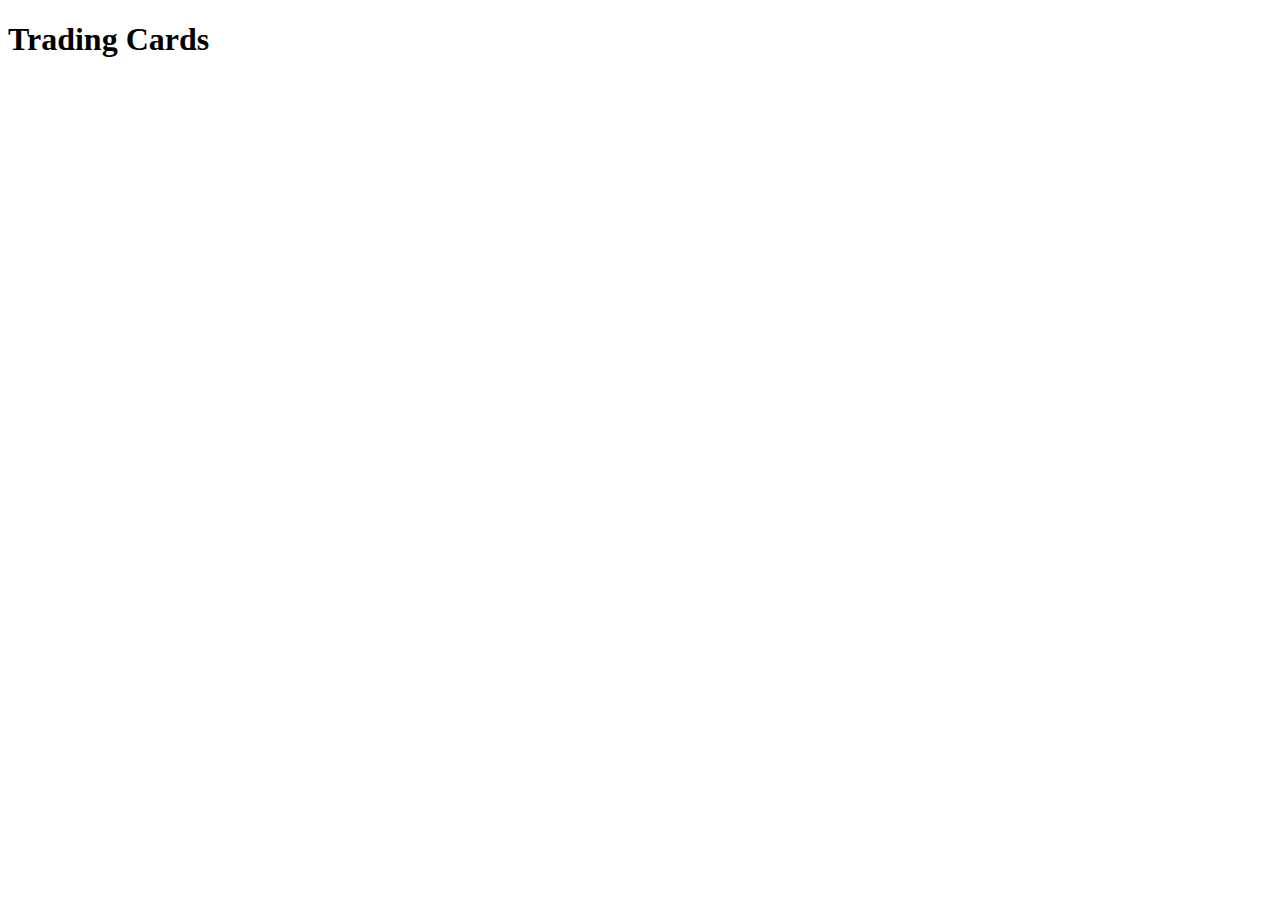
==== index.html @ a633c1d2 "project start" ====
<!DOCTYPE html>
<html lang="en">
<head>
    <meta charset="UTF-8">
    <meta name="viewport" content="width=device-width, initial-scale=1.0">
    <title>Trading Cards</title>
    <link href="./pages/page2.html" />
    <link href="./pages/page3.html"/>
</head>
<body>
    <h1>Trading Cards</h1>
</body>
</html>
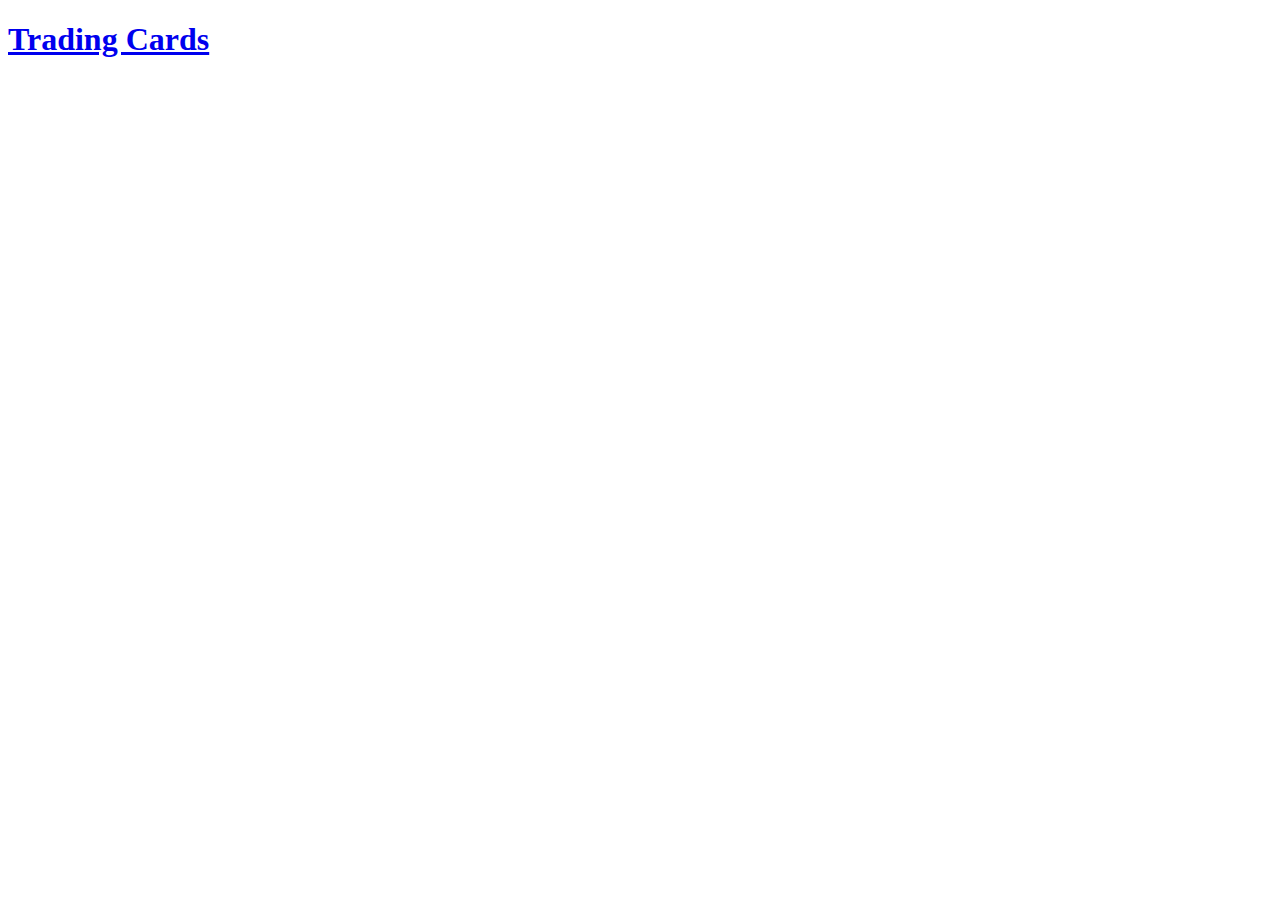
==== commit 573d708f: "link pages together" ====
--- a/index.html
+++ b/index.html
@@ -4,10 +4,13 @@
     <meta charset="UTF-8">
     <meta name="viewport" content="width=device-width, initial-scale=1.0">
     <title>Trading Cards</title>
-    <link href="./pages/page2.html" />
-    <link href="./pages/page3.html"/>
+
+    <link rel="stylesheet" href="../SBA/styles/index.css">
+    
+    <a href="../pages/page2.html" />
+    <a href="../pages/page3.html"/>
 </head>
 <body>
     <h1>Trading Cards</h1>
 </body>
-</html>+</html> 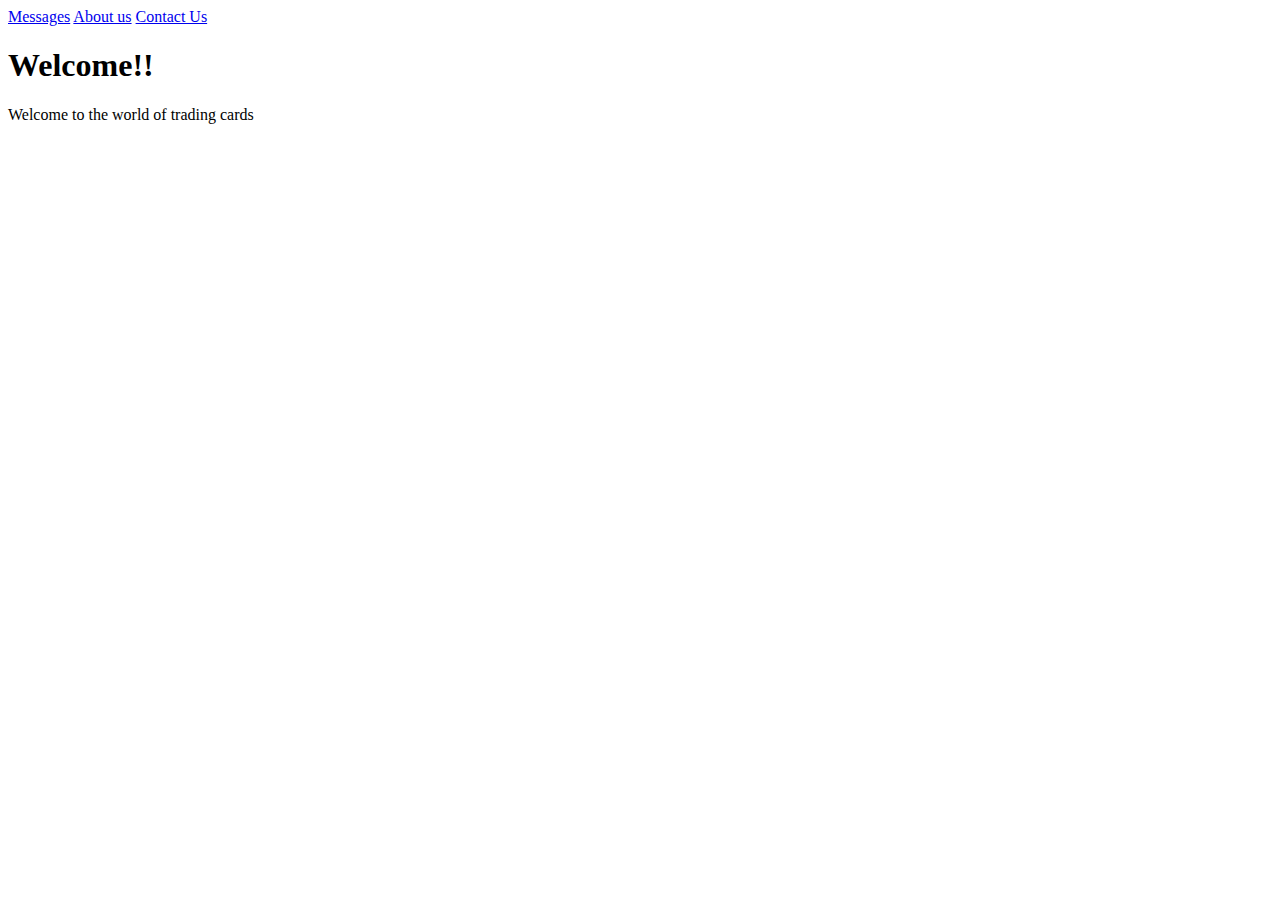
==== commit 9ea3eea8: "table & hover yay" ====
--- a/index.html
+++ b/index.html
@@ -3,14 +3,21 @@
 <head>
     <meta charset="UTF-8">
     <meta name="viewport" content="width=device-width, initial-scale=1.0">
+    <a href="../pages/page2.html" id="messages" class="messages"/>
+    <a href="../pages/page3.html" id="aboutus" class="aboutus"/>
     <title>Trading Cards</title>
 
     <link rel="stylesheet" href="../SBA/styles/index.css">
-    
-    <a href="../pages/page2.html" />
-    <a href="../pages/page3.html"/>
 </head>
+
 <body>
-    <h1>Trading Cards</h1>
+    <a href="../pages/page2.html">Messages</a>
+    <a href="../pages/page3.html">About us</a>
+    <a href="../pages/contactus.html">Contact Us</a>
+
+    <div>
+        <h1>Welcome!!</h1>
+        <p>Welcome to the world of trading cards</p>
+    </div>
 </body>
 </html> 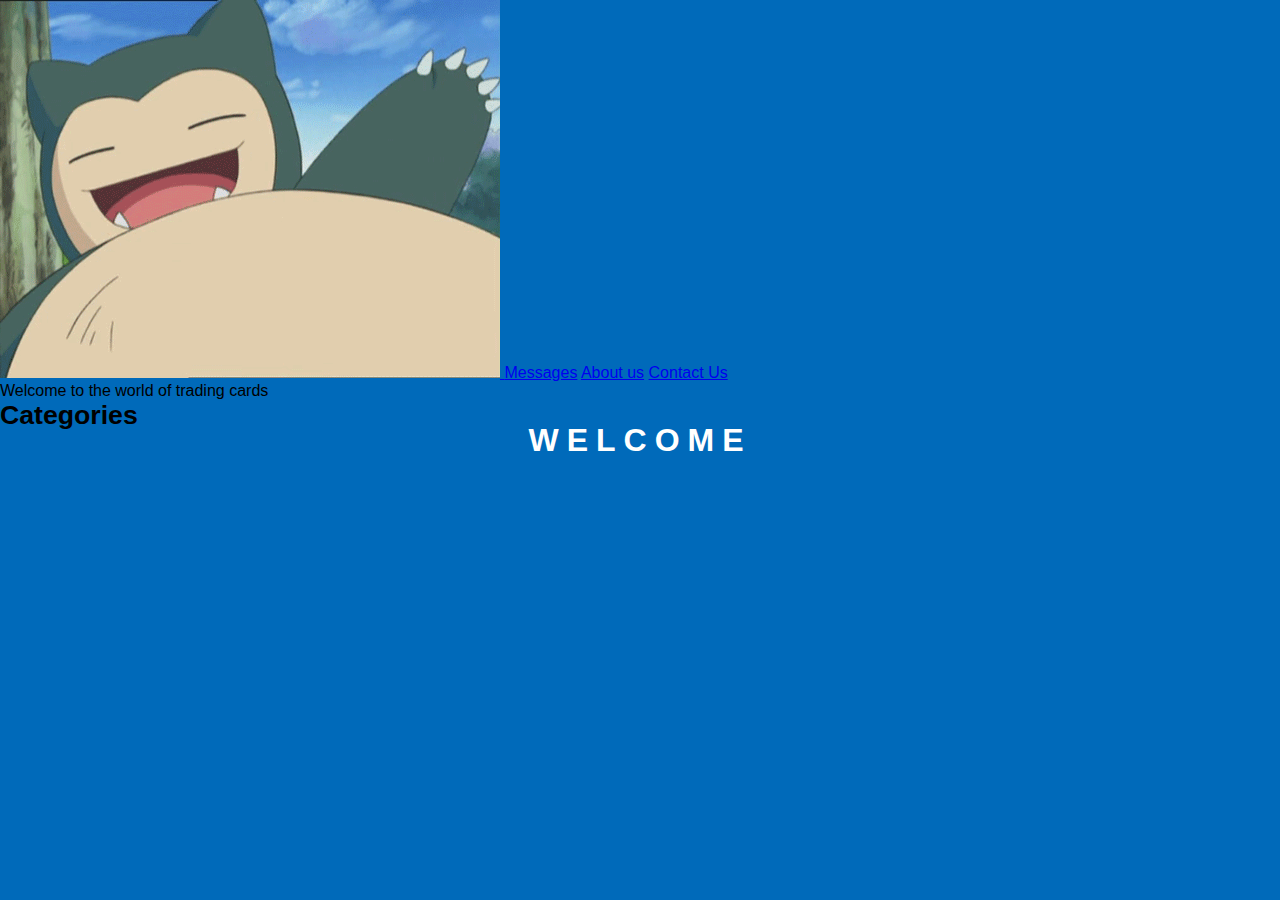
==== commit d55d9dd7: "dropdown menu" ====
--- a/index.html
+++ b/index.html
@@ -7,17 +7,32 @@
     <a href="../pages/page3.html" id="aboutus" class="aboutus"/>
     <title>Trading Cards</title>
 
-    <link rel="stylesheet" href="../SBA/styles/index.css">
+    <img src="./images/snorlax.gif" alt="snorlax">
+
+    <link rel="stylesheet" href="./styles/index.css" />
 </head>
 
 <body>
     <a href="../pages/page2.html">Messages</a>
     <a href="../pages/page3.html">About us</a>
-    <a href="../pages/contactus.html">Contact Us</a>
+    <a href="pages/page4.html">Contact Us</a>
 
     <div>
-        <h1>Welcome!!</h1>
+        <div class="container">
+            <span class="text1"> <h1>Welcome</h1></span>
+        </div>
         <p>Welcome to the world of trading cards</p>
     </div>
+
+        <div class="dropdown"> 
+            <button><h1>Categories</h1></button>
+            <div class="content">
+                <a href="">Pokemon</a>
+                <a href="">Magic The Gathering</a>
+                <a href="">Sports</a>
+                <a href="">Others</a>
+
+            </div>
+        </div>
 </body>
 </html> --- a/styles/index.css
+++ b/styles/index.css
@@ -0,0 +1,84 @@
+*{
+    padding: 0;
+    margin: 0;
+    font-family: Impact, Haettenschweiler, 'Arial Narrow Bold', sans-serif;
+}
+
+body {
+    font-family: Impact, Haettenschweiler, 'Arial Narrow Bold', sans-serif;
+    background-color: rgb(0, 106, 186);
+}
+
+.container{
+    text-align: center;
+    position: absolute;
+    top: 50%;
+    left: 50%;
+    transform: translate(-50%,-50%);
+    width: 100%;
+}
+.container span {
+    color: white;
+    text-transform: uppercase;
+    display: block;
+}
+
+.text1{
+    color: black
+    font-size: 60px;
+    font-weight: 700;
+    letter-spacing: 8px;
+    margin-bottom: 20px;    
+    position: relative;
+    animation: text 3s 1;
+}
+
+@keyframes text {
+    0%{
+    /* color: white;  */
+    margin-bottom :-40px;
+    }
+30%{
+    letter-spacing: 25px;
+    margin-bottom: -40px;
+    }
+}
+
+.dropdown {
+    display: inline-block;
+}
+
+.dropdown button{
+    background-color:  rgb(0, 106, 186);;
+    color: black;
+    padding 20px 15px;
+    border: none;
+    cursor: pointer;
+}
+
+.dropdown a{
+    display: block;
+    color: black;
+    text-decoration: none;
+    padding: 20px 15px;
+}
+
+.dropdown .content {
+    display: none;
+    position: absolute;
+    background-color: white;
+    min-width: 100px;
+    box-shadow: 2px 2px 5px black;
+}
+
+.dropdown:hover .content{
+    display: block;
+}
+
+.dropdown:hover button{
+    background-color: hsl(300, 24%, 66%)
+}
+
+.dropdown a:hover{
+    background-color: hsl(300, 20%, 40%);
+}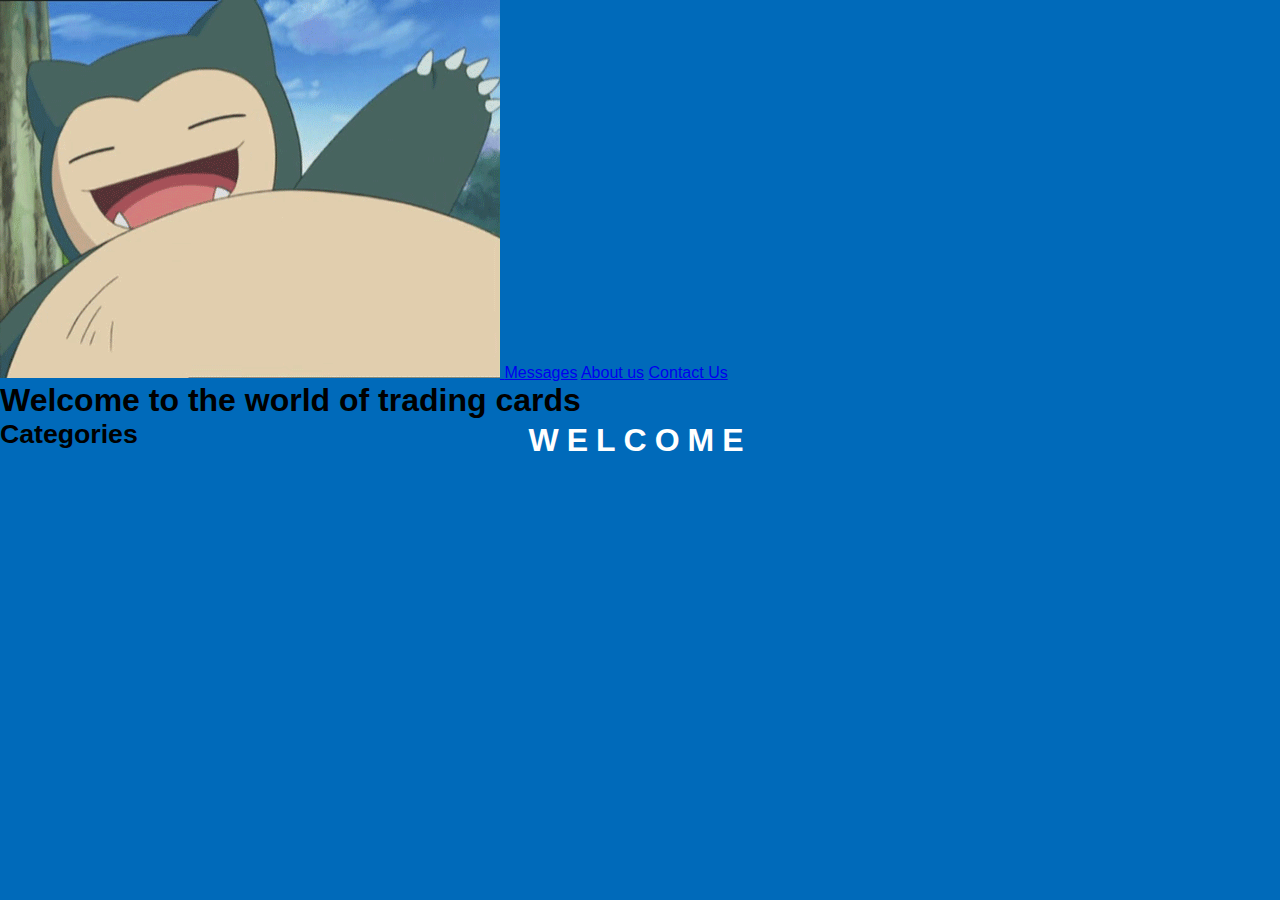
==== commit f3d93ad4: "contact us slight update" ====
--- a/index.html
+++ b/index.html
@@ -21,7 +21,7 @@
         <div class="container">
             <span class="text1"> <h1>Welcome</h1></span>
         </div>
-        <p>Welcome to the world of trading cards</p>
+        <p><h1>Welcome to the world of trading cards</h1></p>
     </div>
 
         <div class="dropdown"> 
